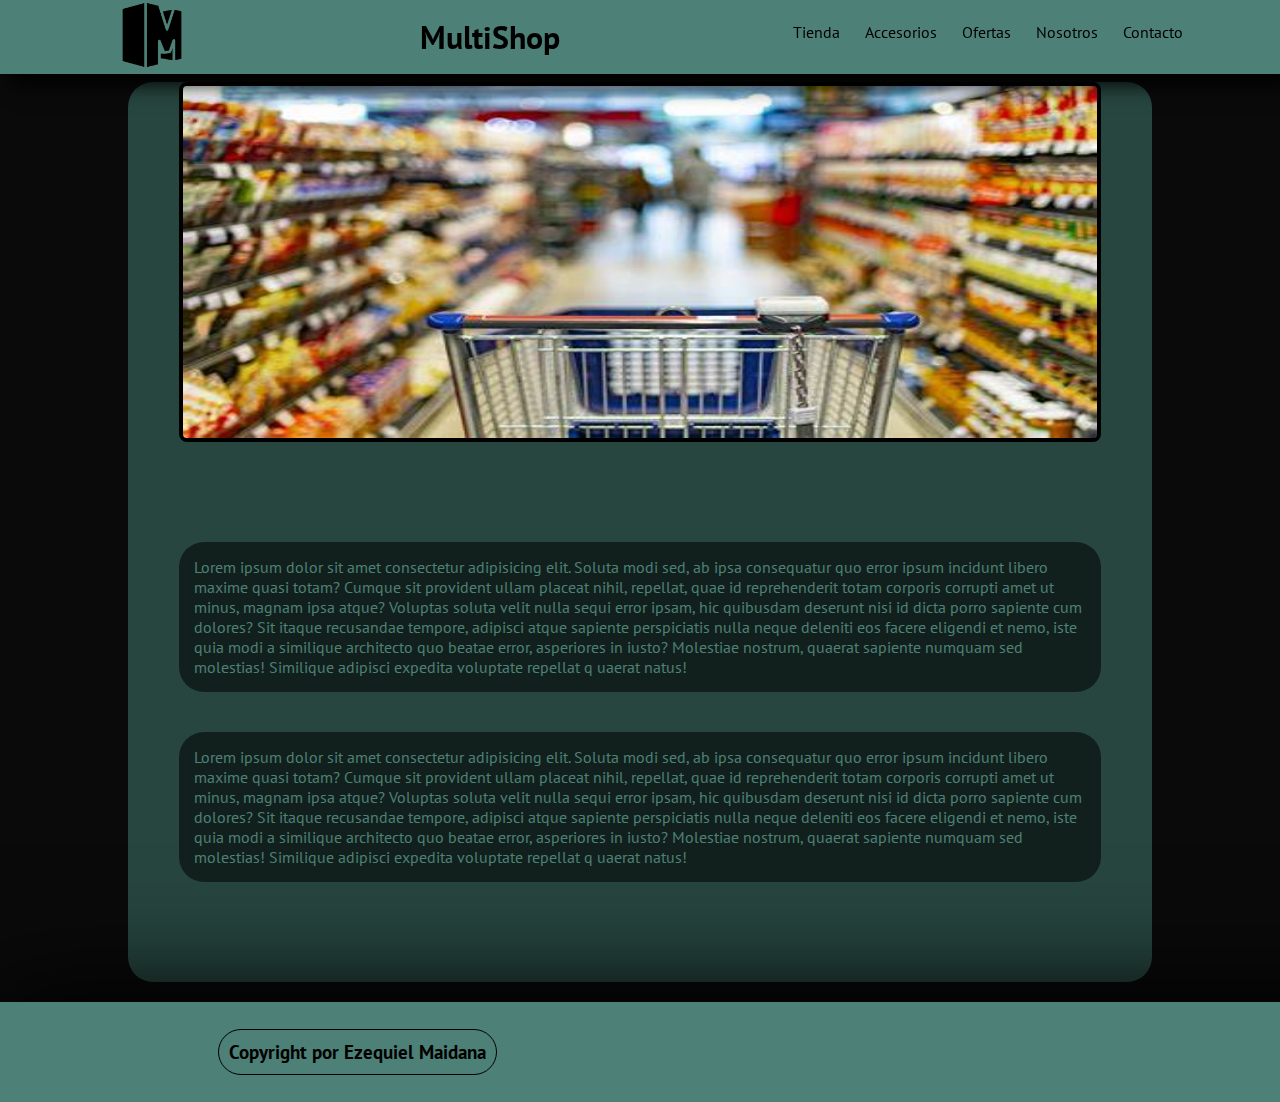
==== index.html @ 31020cf5 "inicio del git" ====
<!DOCTYPE html>
<html lang="en">
<head>
    <meta charset="UTF-8">
    <link rel="stylesheet" href="https://cdnjs.cloudflare.com/ajax/libs/font-awesome/6.5.2/css/all.min.css" integrity="sha512-SnH5WK+bZxgPHs44uWIX+LLJAJ9/2PkPKZ5QiAj6Ta86w+fsb2TkcmfRyVX3pBnMFcV7oQPJkl9QevSCWr3W6A==" crossorigin="anonymous" referrerpolicy="no-referrer" />
    <meta name="viewport" content="width=device-width, initial-scale=1.0">
    <title>MultiShop!</title>
    <link rel="preconnect" href="https://fonts.googleapis.com">
    <link rel="preconnect" href="https://fonts.gstatic.com" crossorigin>
    <link href="https://fonts.googleapis.com/css2?family=PT+Sans:ital,wght@0,400;0,700;1,400;1,700&display=swap" rel="stylesheet">
    <link rel="stylesheet" href="./css/styles.css">
</head>
<body>
    <header> <!-- ENCABEZADO -->
        <div class="container-head">
            <div class="imagen-logo">
                <img src="./img/logo.png" alt="Imagen-Logo">
            </div>

            <div class="titulo-nav">
                <a href="./index.html"><h1>MultiShop</h1></a>
            </div>

            <nav class="nav-bar"> 
                <ul>
                    <li><a href="./pages/tienda.html">Tienda</a></li>
                    <li><a href="./pages/accesorios.html">Accesorios</a></li>
                    <li><a href="./pages/ofertas.html">Ofertas</a></li>
                    <li><a href="./pages/nosotros.html">Nosotros</a></li>
                    <li><a href="./pages/contacto.html">Contacto</a></li>
                </ul>
            </nav>
        </div>
    </header>

    
        <main> <!-- CUERPO DE PAGINA -->
            <section class="cuerpo-pag">
                <div class="imagen">
                   <img src="./img/chang.png" alt="">
                </div>

                <div class="parrafos">
                    <div class="text-main">
                        <p>
                            Lorem ipsum dolor sit amet consectetur
                             adipisicing elit. Soluta modi sed, ab 
                             ipsa consequatur quo error ipsum incidunt
                              libero maxime quasi totam? Cumque sit 
                              provident ullam placeat nihil, repellat,
                             quae id reprehenderit totam corporis 
                             corrupti amet ut minus, magnam ipsa atque? Voluptas soluta velit nulla sequi error ipsam, hic quibusdam deserunt nisi id dicta porro sapiente cum dolores? Sit itaque recusandae tempore, adipisci atque sapiente perspiciatis nulla neque deleniti eos facere eligendi et nemo, iste quia modi a similique architecto quo beatae error, asperiores in iusto?
                              Molestiae nostrum, quaerat sapiente numquam sed 
                             molestias! Similique adipisci 
                             expedita voluptate repellat q
                             uaerat natus!
                        </p>
                    </div>
    
                    <div class="text-main">
                        <p>
                            Lorem ipsum dolor sit amet consectetur
                             adipisicing elit. Soluta modi sed, ab 
                             ipsa consequatur quo error ipsum incidunt
                              libero maxime quasi totam? Cumque sit 
                              provident ullam placeat nihil, repellat,
                             quae id reprehenderit totam corporis 
                             corrupti amet ut minus, magnam ipsa atque? Voluptas soluta velit nulla sequi error ipsam, hic quibusdam deserunt nisi id dicta porro sapiente cum dolores? Sit itaque recusandae tempore, adipisci atque sapiente perspiciatis nulla neque deleniti eos facere eligendi et nemo, iste quia modi a similique architecto quo beatae error, asperiores in iusto?
                              Molestiae nostrum, quaerat sapiente numquam sed 
                             molestias! Similique adipisci 
                             expedita voluptate repellat q
                             uaerat natus!
                        </p>
                    </div>
                </div>
            </section>
        </main>

        <footer> <!-- Parte de abajo de la pagina -->
            <div class="titulo">
                <h3>Copyright por Ezequiel Maidana</h3>
            </div>

            <div class="social-foot">
                <ul>
                    <li><a href="#"><i class="fa-brands fa-twitter"></i></a></li>
                    <li><a href="#"><i class="fa-brands fa-facebook"></i></a></li>
                    <li><a href="#"><i class="fa-brands fa-instagram"></i></a></li>
                </ul>
            </div>
        </footer>

    
</body>
</html>
---- css/styles.css ----
*{
    margin: 0;
    padding: 0;
    box-sizing: border-box;
    color: black;
    text-decoration: none;
}

body{
    font-family: "PT Sans", sans-serif;
    margin: auto;
    height: 100vh;
    width: 100wh;
    background-color: rgba(0, 0, 0, 0.959);
}


/* HEADER */
header{
    z-index: 1;
    position: fixed;
    top: 0px;
    width: 100%;
    box-shadow: 10px 10px 20px black;
    background-color: #4d8076;
}


.container-head{
    display: flex;
    align-items: center;
    width: 100%;
    height: 100%;
    justify-content: space-around;
}


.imagen-logo img {
    width: 70px;
    height: 70px;
    cursor: pointer;
}

.nav-bar{ 
    width: 370px;
    height: 30px;

}

.nav-bar ul{ 
    display: flex;
    gap: 25px;
    list-style: none;
}
.nav-bar ul li:hover{ 
    padding-bottom: 5px;
    border-bottom: 2px solid rgba(255, 255, 255, 0.801);
}

/* MAIN */
main{
    height: 100vh;
    width: 80%;
    margin: auto;
    border-radius: 25px;
    background-color: #2f564dcd   ;
}

.cuerpo-pag{
    height: 100%;
    width: 90%;
    margin: auto;
    margin-top: 82px;
    display: flex;
    flex-direction: column;
    align-items: center;
    justify-content: center;
    gap: 40px;
    
}

.imagen{
    width: 100%;
    height: 40%;
    overflow: hidden;

}

.imagen img {
    width: 100%;
    height: 100%;
    border-radius: 8px;
    border: 4px solid black;
    background-position: center;
    
}
.text-main{
    margin-bottom: 40px;
    border-radius: 25px;
    background-color: rgba(0, 0, 0, 0.533);
}
.text-main p{
    padding: 15px;
    color: #4D8076;
    transition: color 0.5s;
}

.text-main p:hover{
    color: white;
}
.parrafos{ 
    display: flex;
    height: 500px;
    flex-direction: column;
    justify-content: center;
    align-items: center;

}
/* FOOTER */
footer{
    display: flex;
    justify-content: space-around;
    align-items: center;
    background-color: #4D8076;
    height: 100px;
    margin-top: 20px;
    box-shadow: 100px 100px 100px 110px black;
}
.titulo{
    border-radius: 35px;
    border: 1px solid black;
    transition: background-color 0.5s;
}
.titulo:hover{
    background-color: rgba(0, 0, 0, 0.587);
}
.titulo h3{
    padding: 10px;
    cursor: pointer;
    transition: color 1s;
}
.titulo h3:hover{
    color: white;
}
.social-foot ul{
    font-size: 25px;
    gap: 40px;
    display: flex;
    list-style: none;
} 
.social-foot ul li{
    border-radius: 100%;
    padding: 5px 8px;
    transition: background-color 0.5s;
}     
.social-foot ul li:hover{
    background-color: rgba(255, 255, 255, 0.637);
}    


/********** TIENDA *********/
.titulo-sect1 h2{
    text-align: center;
}
.cuerpo-tienda{
    padding: 0px 15px;
    margin-top: 85px 10px 10px 10px;
}
#ul_1{
    border-radius: 10px;
    padding: 3px;
    background-color: rgba(240, 248, 255, 0.336);
}
.cont-divs{
    display: grid;
    height: 96vh;
    gap: 20px;
    /* Se le pone ciertas columnas y filas en base a lo que queramos ordenar y como */
    grid-template-columns: repeat(3,1fr);
    grid-template-rows: repeat(2,1fr);
    /* Se le dice que filas y columnas ocupa cada contenedor */
    grid-template-areas: 
    'cont1 cont1 cont1'
    'cont2 . cont3';
}
/* Para usar el templateArea se le tiene que indicar a cada contenedor un nombre */
.img-cont1{
    place-content: center;
    text-align: center;
    grid-area: cont1;
}
#img1{
    border-radius: 15%;
    border: 5px solid black;
    width: 40%;
        
}
.img-cont2{
    background-color: rgba(56, 56, 56, 0.87);
    display: flex;
    flex-direction: column;
    align-items: center;
    justify-content: center;
    gap: 10%;
    border-radius: 15%;
    border: 5px solid black;
    grid-area: cont2;
    text-align: center;

    p{
        background-color: #2f564d93;
        border-radius: 8px;
        width: 80%;
        color: rgba(255, 255, 255, 0.774);
    }
}
#img2{
    border-radius: 15%;
    width: 70%;
    border: 2px solid black;
    transition: transform 0.8s;
}
#img2:hover{
    transform: scale(1.2);
}
.img-cont3{
    background-color: rgba(56, 56, 56, 0.87);
    display: flex;
    flex-direction: column;
    align-items: center;
    justify-content: center;
    gap: 10%;
    border-radius: 15%;
    border: 5px solid black;
    grid-area: cont3;
    text-align: center;
    
    p{
        background-color: #2f564d93;
        border-radius: 10px;
        width: 80%;
        color: rgba(255, 255, 255, 0.774);
    }
}

#img3{
    border-radius: 15%;
    width: 70%;
    height: 55%;
    border: 2px solid black;
    transition: transform 0.8s;

}
#img3:hover{
    transform: scale(1.2);
}
/********** ACCESORIOS *********/
.sect_accesorios{
    margin-top: 85px;
}
#ul_2{
    border-radius: 10px;
    padding: 3px;
    background-color: rgba(240, 248, 255, 0.336);
}

/********** OFERTAS *********/
.sect-ofertas{
    margin-top: 85px;
}
#ul_3{
    border-radius: 10px;
    padding: 3px;
    background-color: rgba(240, 248, 255, 0.336);
}
.cont-cajas{
    display: grid;
    grid-template-columns: repeat(2,1fr);
    height: 100vh;
    width: 100%;
    text-align: center;
    place-items: center;
}
.cont-cajas > div{
    border: 1px solid black;
}

.caja1{
    width: 55%;
    height: 53%;
    display: flex;
    align-items: center;
    justify-content: center;
    img{
        position: absolute;
        width: 20%;

    }
    .cont-texto1{
        p{
            color: green;
            border: 1px solid black;
            background-color: #4d8076;
            font-size: 35px;
        }
        position: relative;
    }
}
.caja2{
    overflow: hidden;
    width: 55%;
    height: 50%;
    display: flex;
    align-items: center;
    justify-content: center;
    img{
        width: 20%;
        position: absolute;
    }
    .cont-texto2{
        p{
            color: green;
            border: 1px solid black;
            background-color: #4d8076;
            font-size: 35px;
        }
        position: relative;
    }
}
.caja3{
    width: 60%;
    height: 50%;
    display: flex;
    justify-content: center;
    align-items: center;
    img{
        width: 20%;
        position: absolute;
    }
    p{
        color: green;
        border: 1px solid black;
        background-color: #4d8076;
        font-size: 35px;
        position: relative;
    }
}
.caja4{
    overflow: hidden;
    width: 60%;
    height: 50%;
    display: flex;
    justify-content: center;
    align-items: center;
    img{
        width: 20%;
        height: 22%;
        position: absolute;
    }
    p{
        color: green;
        border: 1px solid black;
        background-color: #4d8076;
        font-size: 35px;
        position: relative;
    }
}
/********** NOSOTROS *********/
.sect-nosotros{
    margin-top: 85px;
}
#ul_4{
    border-radius: 10px;
    padding: 3px;
    background-color: rgba(240, 248, 255, 0.336);
}

/********** CONTACTO *********/
.sect_contacto{
    margin-top: 85px;
}
#ul_5{
    border-radius: 10px;
    padding: 3px;
    background-color: rgba(240, 248, 255, 0.336);
}
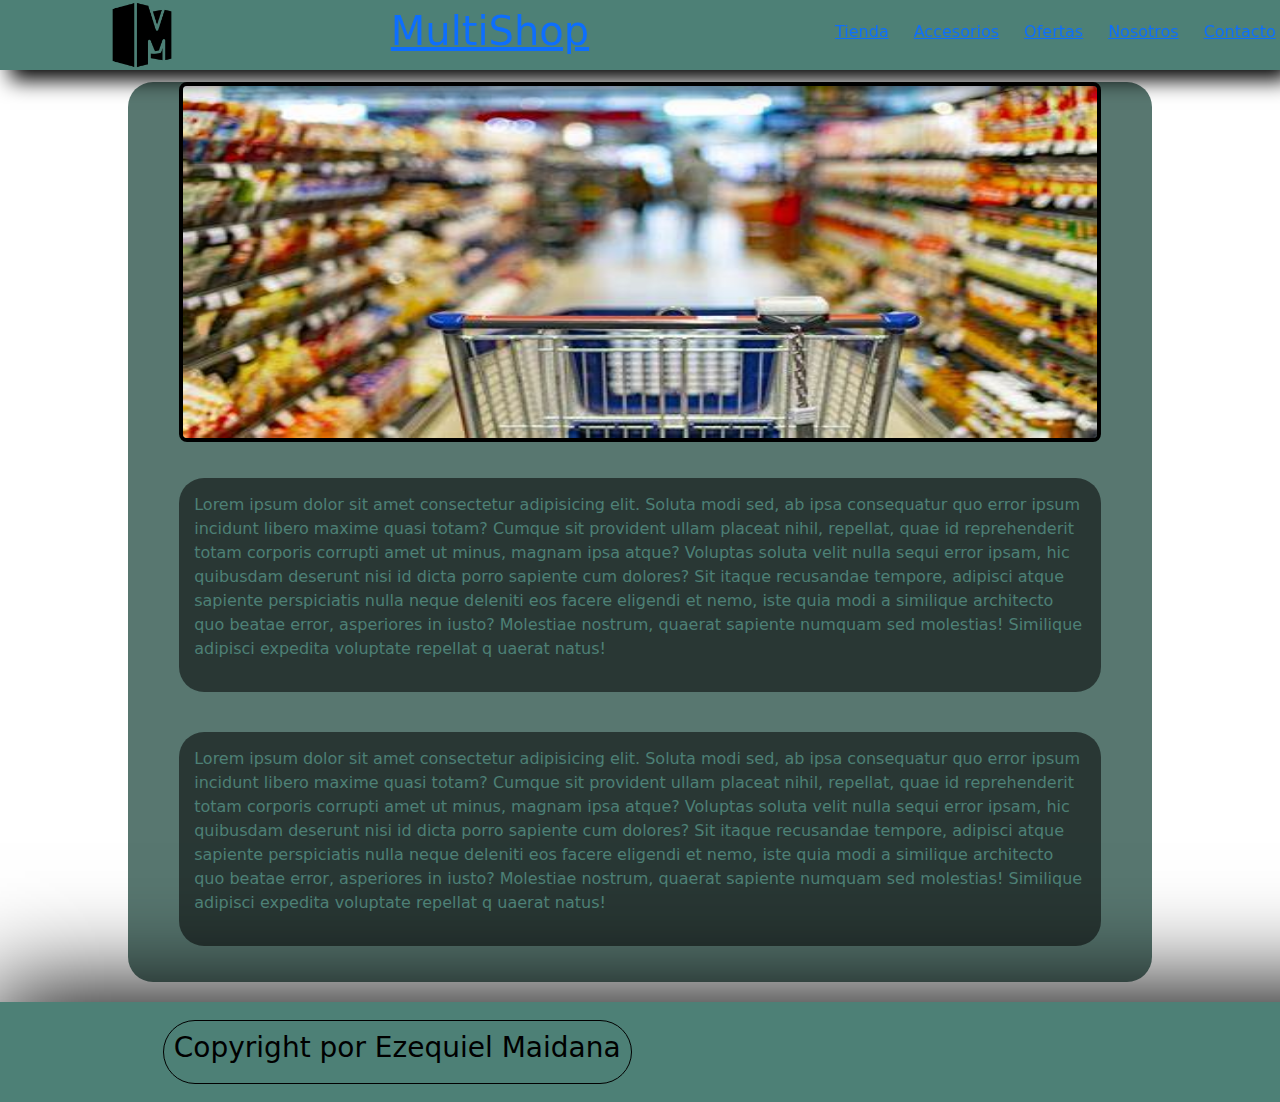
==== commit 572ddb97: "agregando framework" ====
--- a/index.html
+++ b/index.html
@@ -9,6 +9,7 @@
     <link rel="preconnect" href="https://fonts.gstatic.com" crossorigin>
     <link href="https://fonts.googleapis.com/css2?family=PT+Sans:ital,wght@0,400;0,700;1,400;1,700&display=swap" rel="stylesheet">
     <link rel="stylesheet" href="./css/styles.css">
+    <link href="https://cdn.jsdelivr.net/npm/bootstrap@5.3.3/dist/css/bootstrap.min.css" rel="stylesheet" integrity="sha384-QWTKZyjpPEjISv5WaRU9OFeRpok6YctnYmDr5pNlyT2bRjXh0JMhjY6hW+ALEwIH" crossorigin="anonymous">
 </head>
 <body>
     <header> <!-- ENCABEZADO -->
@@ -89,7 +90,8 @@
                 </ul>
             </div>
         </footer>
-
-    
+        <script src="https://cdn.jsdelivr.net/npm/bootstrap@5.3.3/dist/js/bootstrap.bundle.min.js" integrity="sha384-YvpcrYf0tY3lHB60NNkmXc5s9fDVZLESaAA55NDzOxhy9GkcIdslK1eN7N6jIeHz" crossorigin="anonymous"></script>
+        <script src="https://cdn.jsdelivr.net/npm/@popperjs/core@2.11.8/dist/umd/popper.min.js" integrity="sha384-I7E8VVD/ismYTF4hNIPjVp/Zjvgyol6VFvRkX/vR+Vc4jQkC+hVqc2pM8ODewa9r" crossorigin="anonymous"></script>
+        <script src="https://cdn.jsdelivr.net/npm/bootstrap@5.3.3/dist/js/bootstrap.min.js" integrity="sha384-0pUGZvbkm6XF6gxjEnlmuGrJXVbNuzT9qBBavbLwCsOGabYfZo0T0to5eqruptLy" crossorigin="anonymous"></script>
 </body>
 </html>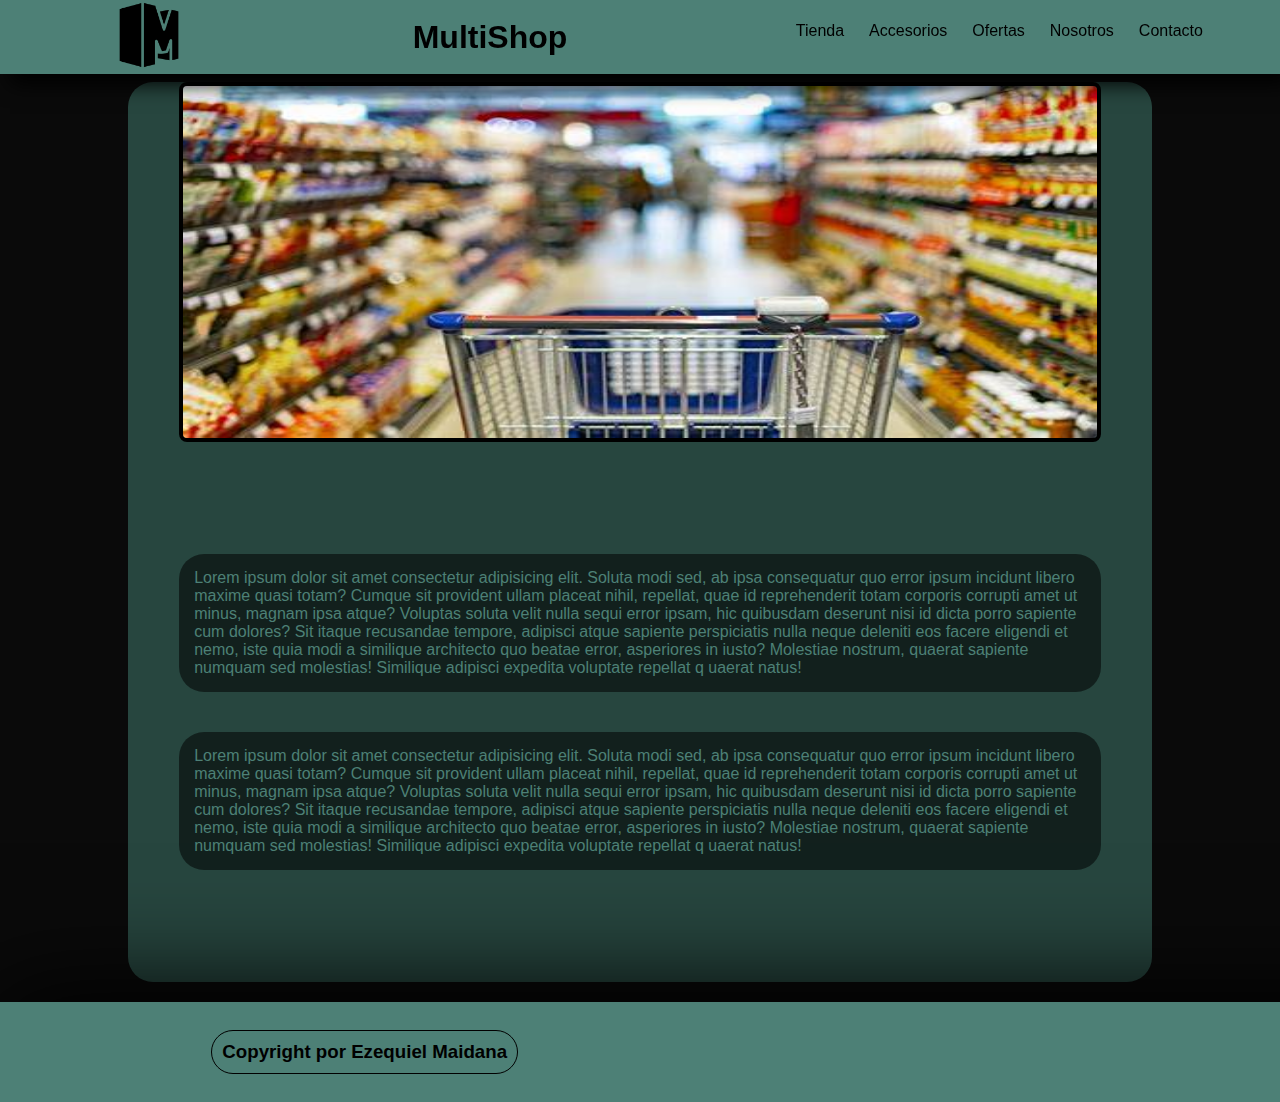
==== commit 21659bb4: "arreglo" ====
--- a/index.html
+++ b/index.html
@@ -7,9 +7,7 @@
     <title>MultiShop!</title>
     <link rel="preconnect" href="https://fonts.googleapis.com">
     <link rel="preconnect" href="https://fonts.gstatic.com" crossorigin>
-    <link href="https://fonts.googleapis.com/css2?family=PT+Sans:ital,wght@0,400;0,700;1,400;1,700&display=swap" rel="stylesheet">
     <link rel="stylesheet" href="./css/styles.css">
-    <link href="https://cdn.jsdelivr.net/npm/bootstrap@5.3.3/dist/css/bootstrap.min.css" rel="stylesheet" integrity="sha384-QWTKZyjpPEjISv5WaRU9OFeRpok6YctnYmDr5pNlyT2bRjXh0JMhjY6hW+ALEwIH" crossorigin="anonymous">
 </head>
 <body>
     <header> <!-- ENCABEZADO -->
--- a/css/styles.css
+++ b/css/styles.css
@@ -12,6 +12,7 @@
     height: 100vh;
     width: 100wh;
     background-color: rgba(0, 0, 0, 0.959);
+
 }
 
 
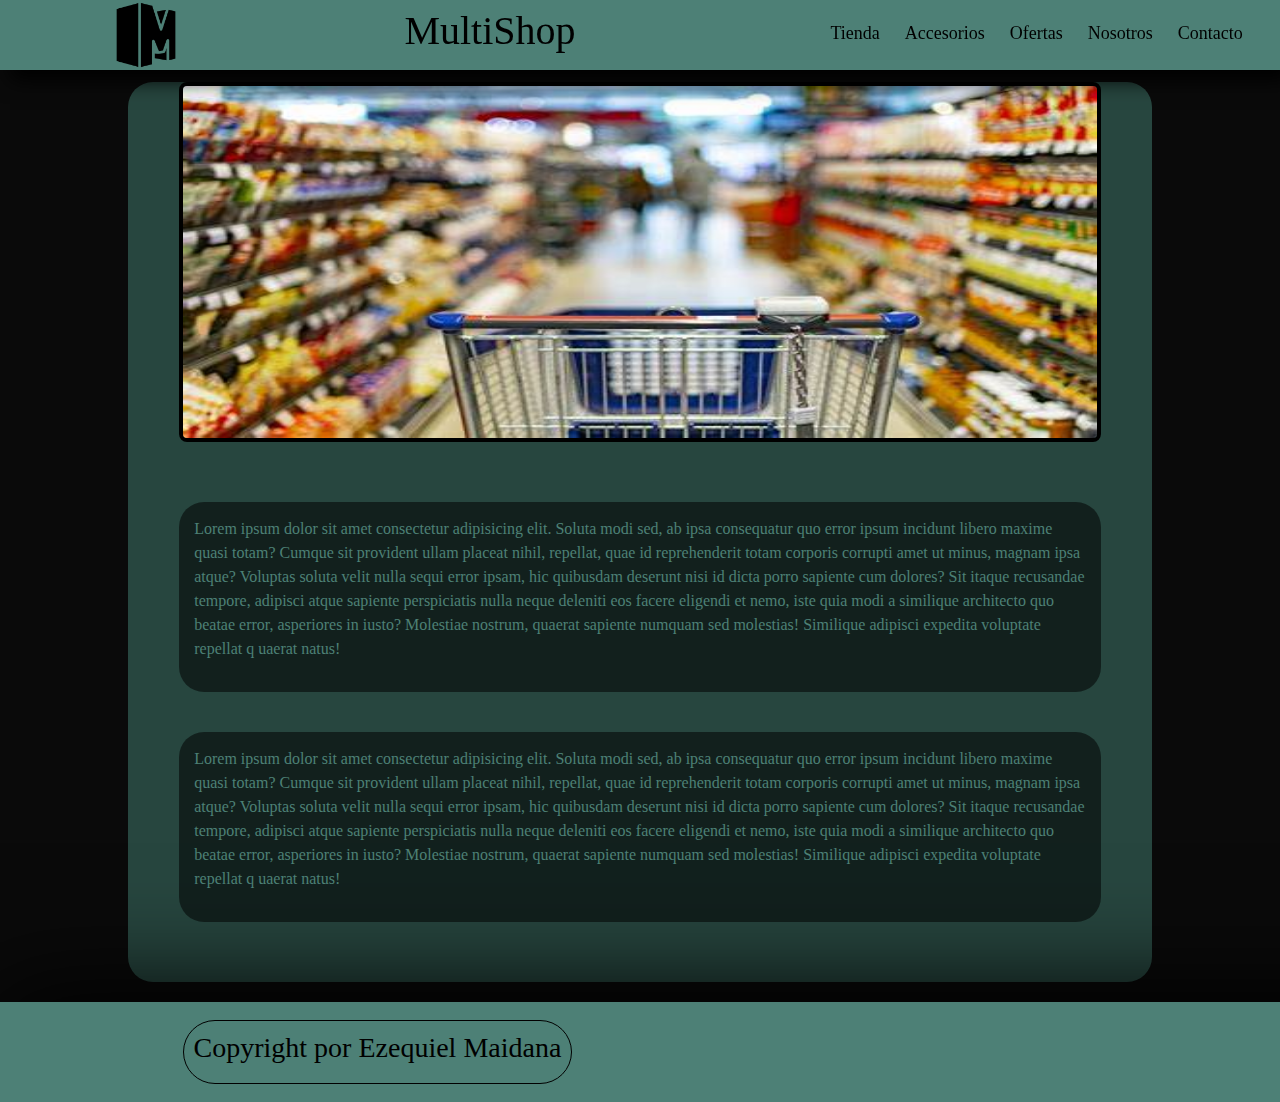
==== commit 9942455b: "cambio de fonts, incluyendo bootstrap en todos los html" ====
--- a/index.html
+++ b/index.html
@@ -7,6 +7,7 @@
     <title>MultiShop!</title>
     <link rel="preconnect" href="https://fonts.googleapis.com">
     <link rel="preconnect" href="https://fonts.gstatic.com" crossorigin>
+    <link href="https://cdn.jsdelivr.net/npm/bootstrap@5.3.3/dist/css/bootstrap.min.css" rel="stylesheet" integrity="sha384-QWTKZyjpPEjISv5WaRU9OFeRpok6YctnYmDr5pNlyT2bRjXh0JMhjY6hW+ALEwIH" crossorigin="anonymous">    <link href="https://fonts.googleapis.com/css2?family=PT+Sans:ital,wght@0,400;0,700;1,400;1,700&display=swap" rel="stylesheet">
     <link rel="stylesheet" href="./css/styles.css">
 </head>
 <body>
--- a/css/styles.css
+++ b/css/styles.css
@@ -1,18 +1,22 @@
 *{
+    font-family: "Merriweather", serif;;
     margin: 0;
     padding: 0;
     box-sizing: border-box;
     color: black;
-    text-decoration: none;
+    
 }
 
 body{
-    font-family: "PT Sans", sans-serif;
     margin: auto;
     height: 100vh;
     width: 100wh;
     background-color: rgba(0, 0, 0, 0.959);
-
+    a{
+        color: black;
+        font-size: 18px;
+        text-decoration: none;
+    }
 }
 
 
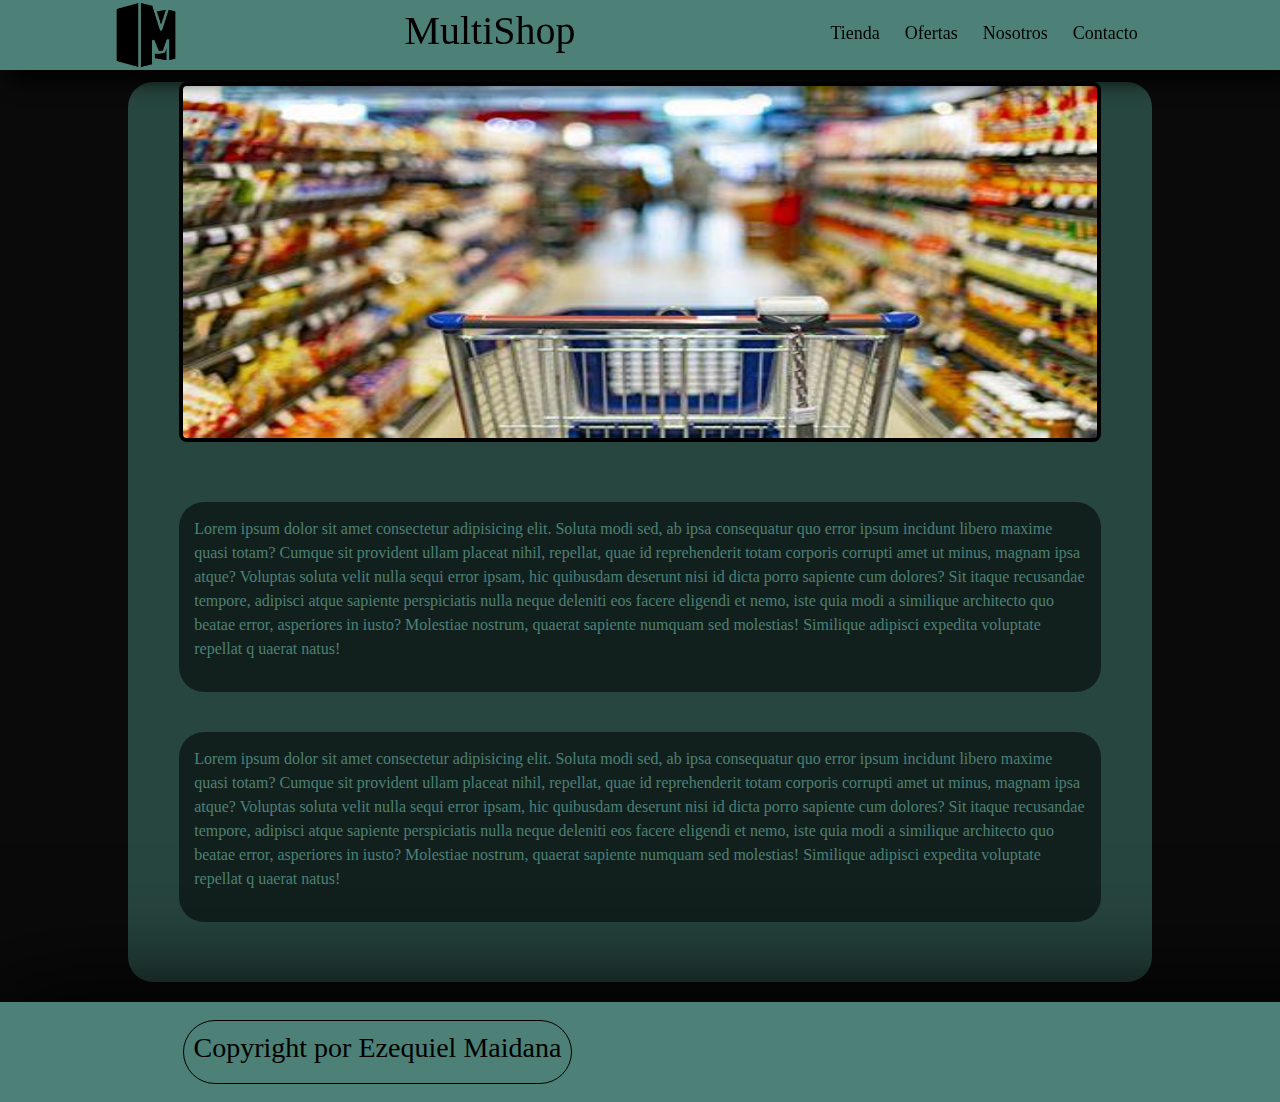
==== commit f0982fae: "terminando" ====
--- a/index.html
+++ b/index.html
@@ -24,7 +24,6 @@
             <nav class="nav-bar"> 
                 <ul>
                     <li><a href="./pages/tienda.html">Tienda</a></li>
-                    <li><a href="./pages/accesorios.html">Accesorios</a></li>
                     <li><a href="./pages/ofertas.html">Ofertas</a></li>
                     <li><a href="./pages/nosotros.html">Nosotros</a></li>
                     <li><a href="./pages/contacto.html">Contacto</a></li>
--- a/css/styles.css
+++ b/css/styles.css
@@ -68,7 +68,8 @@
     width: 80%;
     margin: auto;
     border-radius: 25px;
-    background-color: #2f564dcd   ;
+    background-color: #2f564dcd;
+
 }
 
 .cuerpo-pag{
@@ -120,6 +121,15 @@
     justify-content: center;
     align-items: center;
 
+}
+
+.cuerpo-contacto{
+    display: flex;
+    flex-direction: column;
+    align-items: center;
+    justify-content: center;
+    gap: 30px;
+    height: 100%;
 }
 /* FOOTER */
 footer{
@@ -373,13 +383,59 @@
 /********** NOSOTROS *********/
 .sect-nosotros{
     margin-top: 85px;
-}
+    height: 100%;
+}
+.container-divs{
+    height: 70%;
+    display: flex;
+    flex-direction: column;
+    align-items: center;
+    justify-content: center;
+    gap: 60px;
+    
+}
+.container-divs > div{
+    height: 200px;
+    width: 600px;
+    background-color: #4D8076;
+    border-radius: 10px;
+    p{
+        padding: 10px;
+    }
+    h2{
+        text-align: center;
+    }
+
+}
+
 #ul_4{
     border-radius: 10px;
     padding: 3px;
     background-color: rgba(240, 248, 255, 0.336);
 }
-
+@media screen and (max-width:790px){
+    .container-divs > div{
+        width: auto;
+        height: 200px;
+        overflow: auto;
+    }
+    footer{
+        .titulo{
+            height: 45px;
+            padding: 0px;
+            h3{
+                font-size: 15px;
+            }
+        }
+    }
+}
+@media screen and (max-width:425px){
+    .container-divs > div{
+        width: auto;
+        font-size: 15px;
+        overflow: auto;
+    }
+}
 /********** CONTACTO *********/
 .sect_contacto{
     margin-top: 85px;
